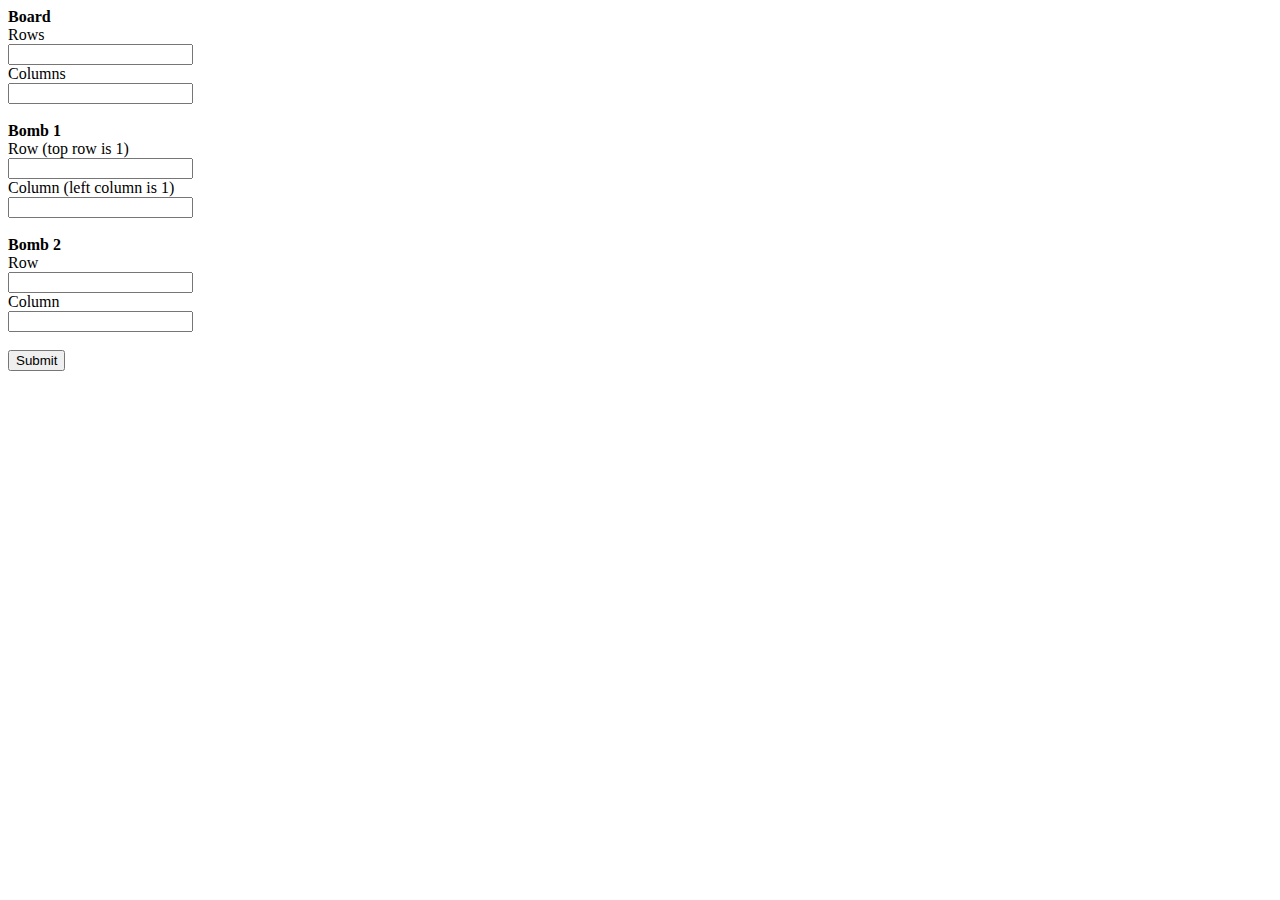
==== web/front/index.html @ 1b530e1c "Refactor" ====
<!DOCTYPE html>
<html lang="en">

<head>
    <meta charset="UTF-8">
    <meta http-equiv="X-UA-Compatible" content="IE=edge">
    <meta name="viewport" content="width=device-width, initial-scale=1.0">
    <script src="/assets/index.js" defer></script>
    <link rel="stylesheet" href="/assets/index.css">
    <title>Bombs and Dominoes</title>
</head>

<body>
    <form>
        <label><b>Board</b></label> <br />
        <label for="rows">Rows</label> <br />
        <input type="number" name="rows" id="rows" required> <br />
        <label for="columns">Columns</label> <br />
        <input type="number" name="columns" id="columns" required> <br /> <br />

        <label><b>Bomb 1</b></label> <br />
        <label for="bomb1Row">Row (top row is 1)</label> <br />
        <input type="number" name="bomb1Row" id="bomb1Row" required> <br />
        <label for="bomb1Column">Column (left column is 1)</label> <br />
        <input type="number" name="bomb1Column" id="bomb1Column" required> <br /> <br />

        <label><b>Bomb 2</b></label> <br />
        <label for="bomb2Row">Row</label> <br />
        <input type="number" name="bomb2Row" id="bomb2Row" required> <br />
        <label for="bomb2Column">Column</label> <br />
        <input type="number" name="bomb2Column" id="bomb2Column" required> <br /> <br />
        <button type="submit">Submit</button>
    </form> <br /> <br />
    <div id="resultsContainer"></div>
</body>

</html>
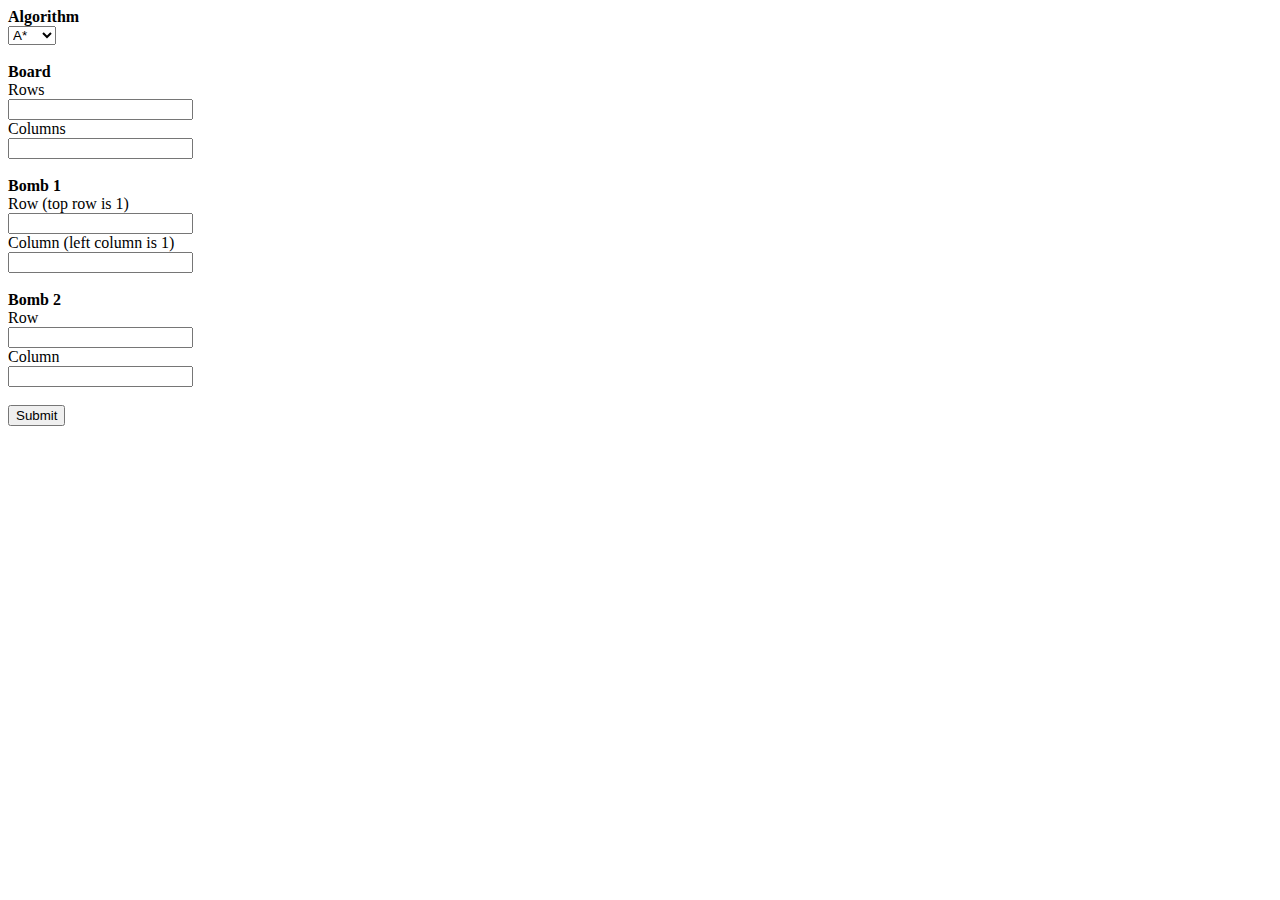
==== commit 62e455a0: "Algorithms choice in the front-end" ====
--- a/web/front/index.html
+++ b/web/front/index.html
@@ -12,25 +12,32 @@
 
 <body>
     <form>
+        <label for="algorithm"><b>Algorithm</b></label> <br />
+        <select name="algorithm" id="algorithm">
+            <option value="a_star">A*</option>
+            <option value="bfs">BFS</option>
+        </select> <br /> <br />
+
         <label><b>Board</b></label> <br />
         <label for="rows">Rows</label> <br />
-        <input type="number" name="rows" id="rows" required> <br />
+        <input type="number" name="rows" id="rows" required min="1"> <br />
         <label for="columns">Columns</label> <br />
-        <input type="number" name="columns" id="columns" required> <br /> <br />
+        <input type="number" name="columns" id="columns" required min="1"> <br /> <br />
 
         <label><b>Bomb 1</b></label> <br />
         <label for="bomb1Row">Row (top row is 1)</label> <br />
-        <input type="number" name="bomb1Row" id="bomb1Row" required> <br />
+        <input type="number" name="bomb1Row" id="bomb1Row" required min="1"> <br />
         <label for="bomb1Column">Column (left column is 1)</label> <br />
-        <input type="number" name="bomb1Column" id="bomb1Column" required> <br /> <br />
+        <input type="number" name="bomb1Column" id="bomb1Column" required min="1"> <br /> <br />
 
         <label><b>Bomb 2</b></label> <br />
         <label for="bomb2Row">Row</label> <br />
-        <input type="number" name="bomb2Row" id="bomb2Row" required> <br />
+        <input type="number" name="bomb2Row" id="bomb2Row" required min="1"> <br />
         <label for="bomb2Column">Column</label> <br />
-        <input type="number" name="bomb2Column" id="bomb2Column" required> <br /> <br />
+        <input type="number" name="bomb2Column" id="bomb2Column" required min="1"> <br /> <br />
         <button type="submit">Submit</button>
-    </form> <br /> <br />
+    </form> <br />
+    <p id="maxDominos"></p>
     <div id="resultsContainer"></div>
 </body>
 
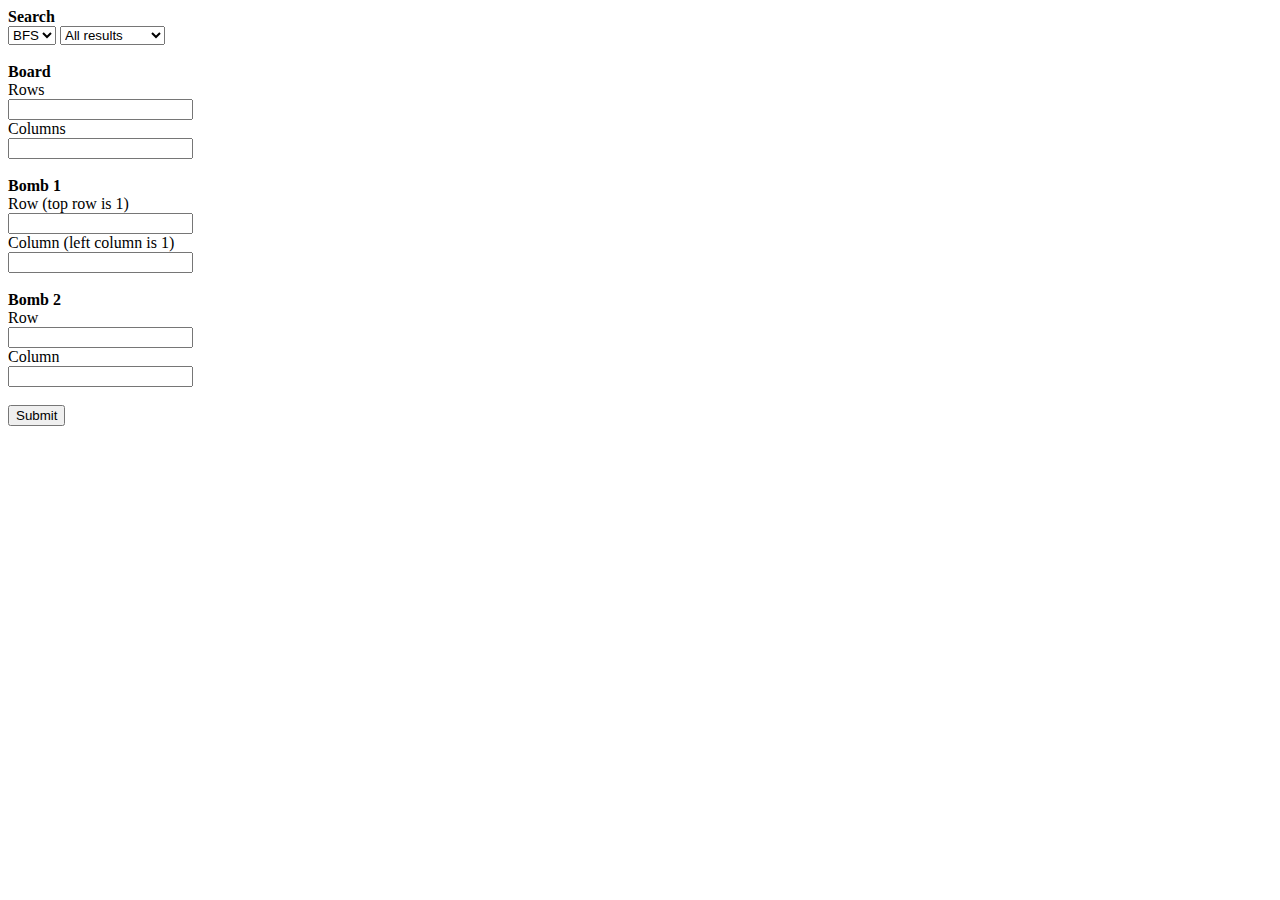
==== commit 511e9310: "Different result types" ====
--- a/web/front/index.html
+++ b/web/front/index.html
@@ -12,11 +12,15 @@
 
 <body>
     <form>
-        <label for="algorithm"><b>Algorithm</b></label> <br />
+        <label><b>Search</b></label> <br />
         <select name="algorithm" id="algorithm">
+            <option value="bfs">BFS</option>
             <option value="a_star">A*</option>
-            <option value="bfs">BFS</option>
-        </select> <br /> <br />
+        </select>
+        <select name="resultType" id="resultType">
+            <option value="all">All results</option>
+            <option value="optimal">Optimal result</option>
+        </select><br /> <br />
 
         <label><b>Board</b></label> <br />
         <label for="rows">Rows</label> <br />
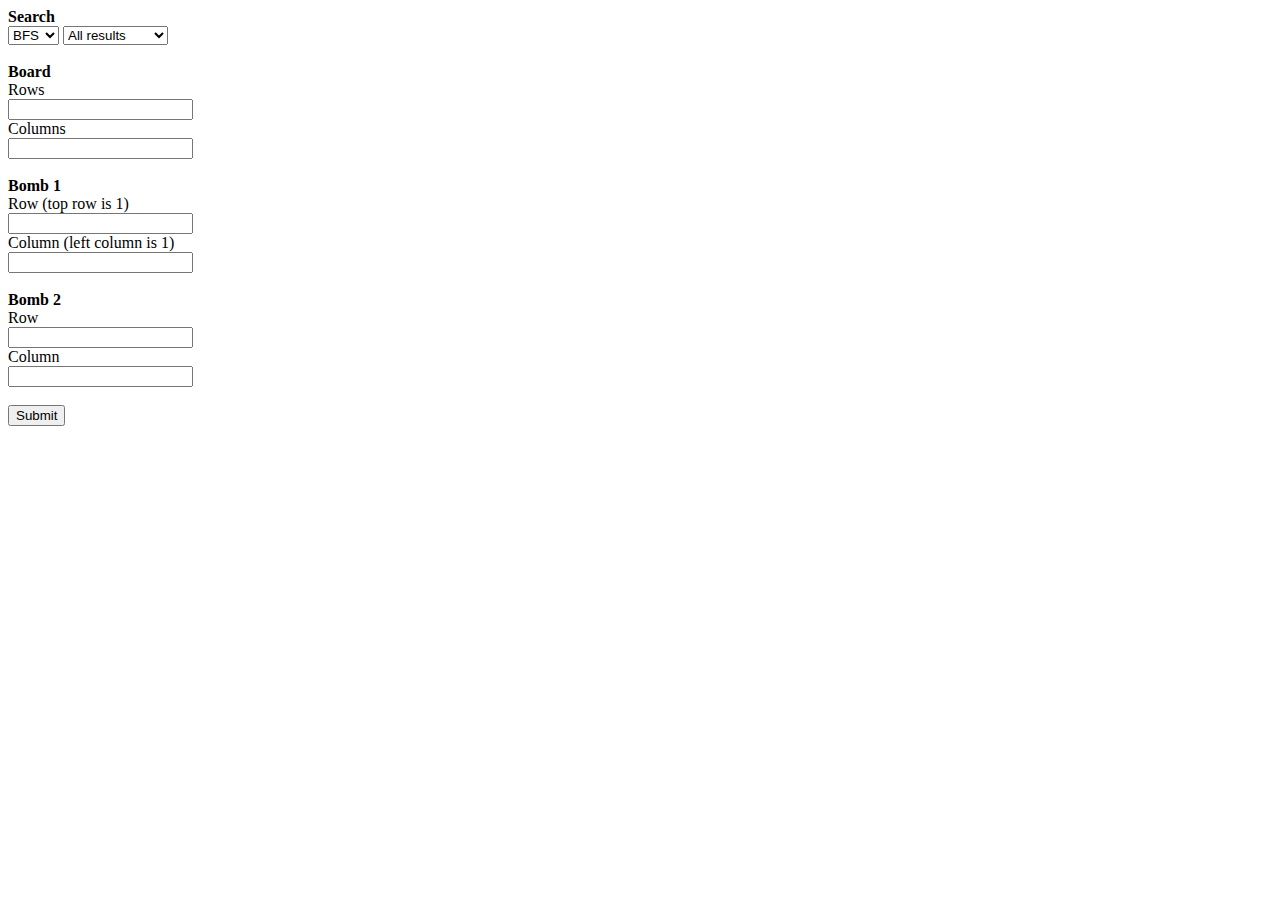
==== commit e074b2f8: "Add UCS in front-end" ====
--- a/web/front/index.html
+++ b/web/front/index.html
@@ -16,6 +16,7 @@
         <select name="algorithm" id="algorithm">
             <option value="bfs">BFS</option>
             <option value="a_star">A*</option>
+            <option value="ucs">UCS</option>
         </select>
         <select name="resultType" id="resultType">
             <option value="all">All results</option>
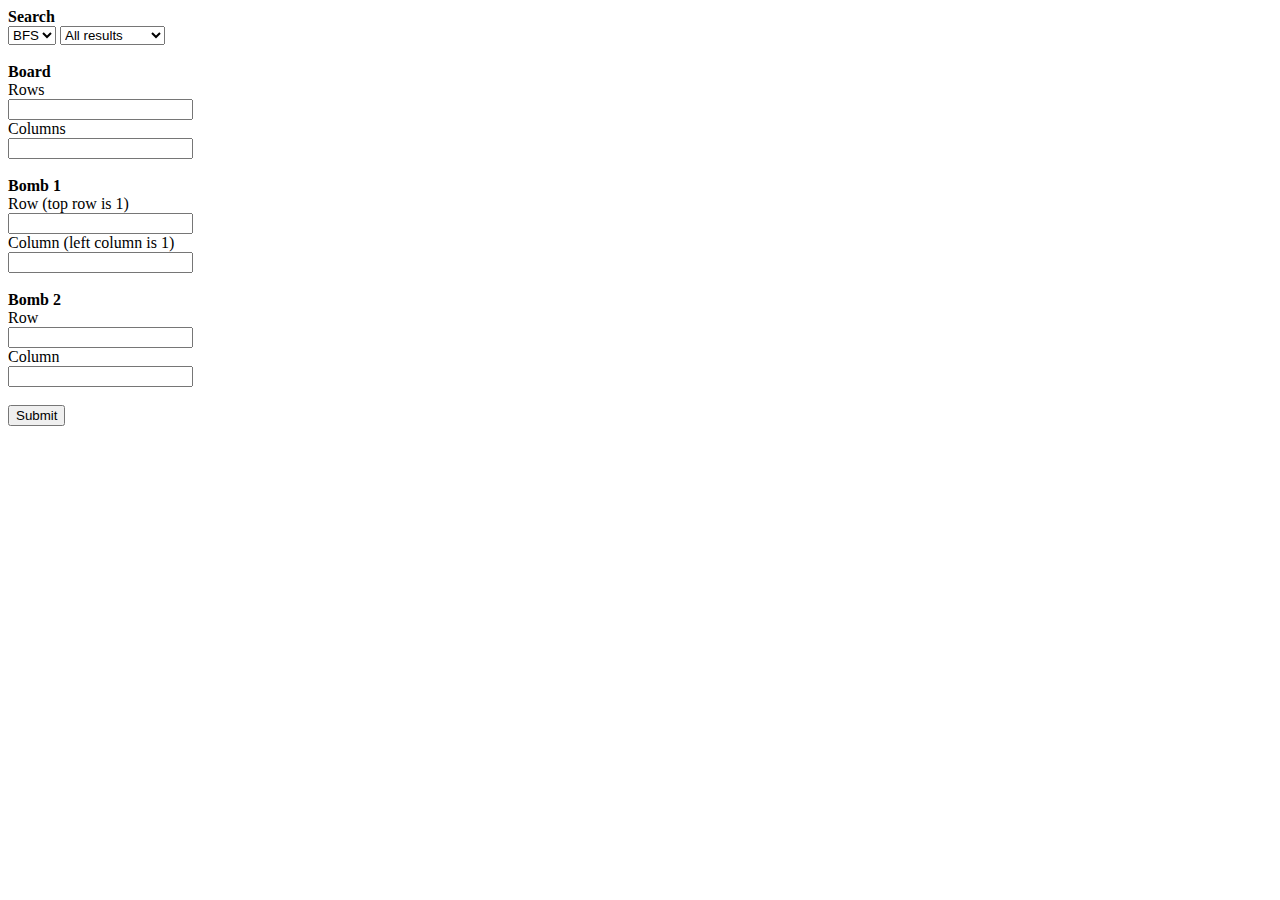
==== commit 006ea857: "Remove UCS" ====
--- a/web/front/index.html
+++ b/web/front/index.html
@@ -16,7 +16,6 @@
         <select name="algorithm" id="algorithm">
             <option value="bfs">BFS</option>
             <option value="a_star">A*</option>
-            <option value="ucs">UCS</option>
         </select>
         <select name="resultType" id="resultType">
             <option value="all">All results</option>
